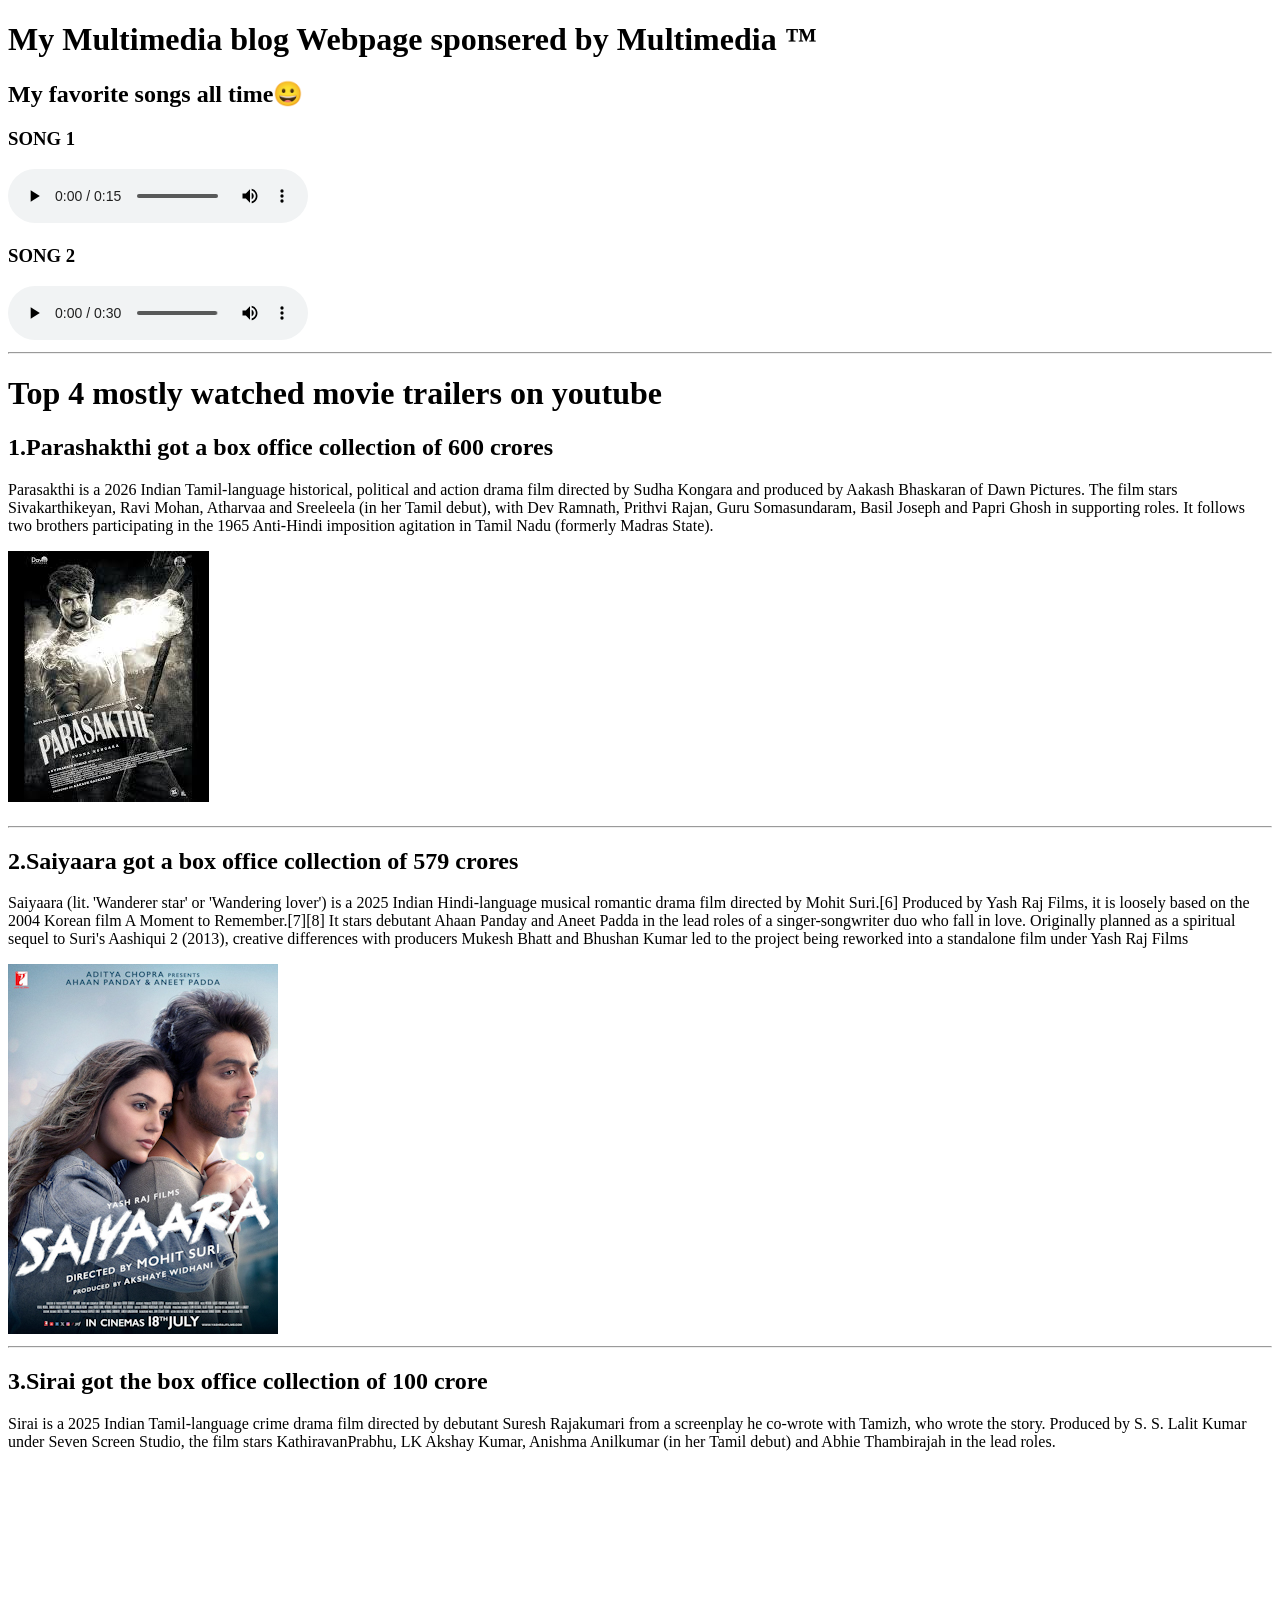
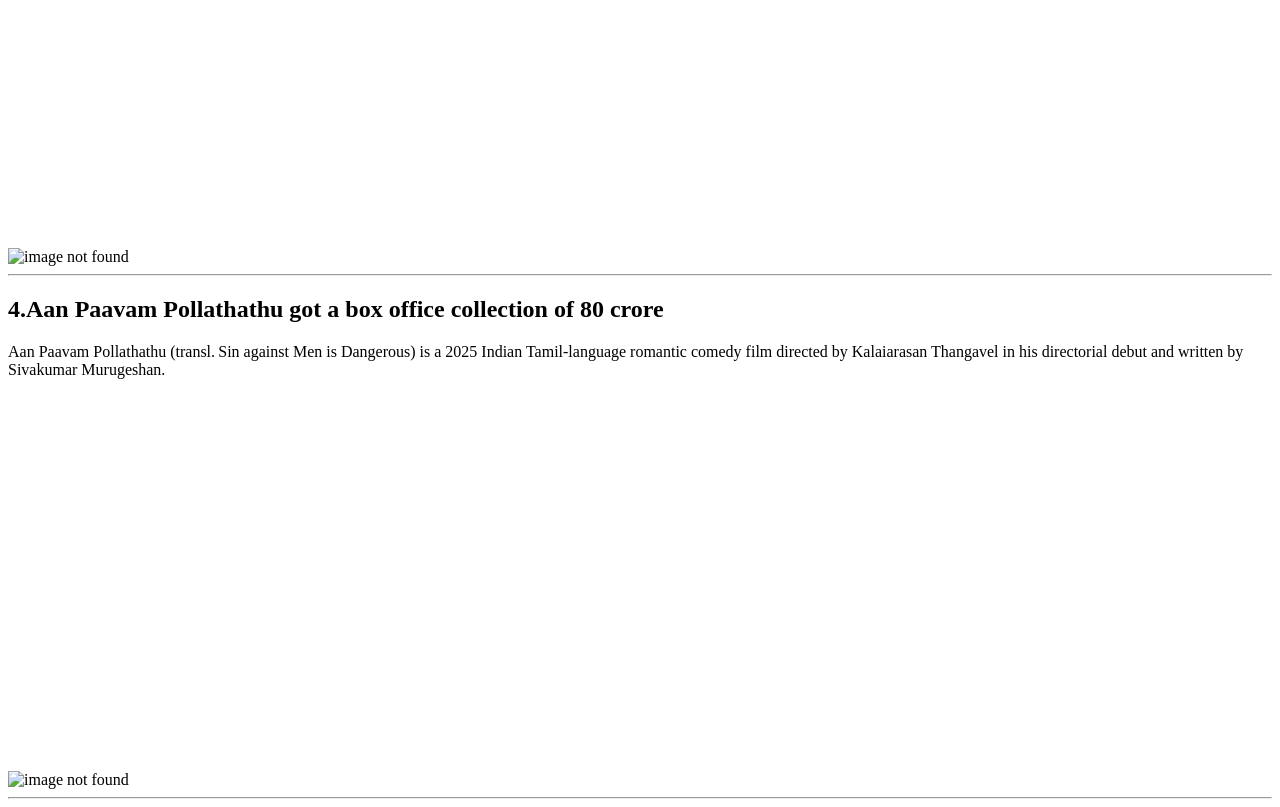
==== DAY_2/index.html @ c9c82e9f "first commit" ====
<!DOCTYPE html>
<html lang="en">
<head>
    <meta charset="UTF-8">
    <meta name="viewport" content="width=device-width, initial-scale=1.0">
    <title>Vishnu's Blog</title>
</head>
<body>
    <h1>My Multimedia blog Webpage sponsered by Multimedia ™</h1>
     <h2>My favorite songs all time😀</h2>
     <h3>SONG 1</h3>
      <audio src="./assets/Hello Moto Ringtone Download - MobCup.Com.Co.mp3" controls></audio>
      <h3>SONG 2</h3>
      <audio src="./assets/die_with_a_smile.mp3"controls></audio>
      <hr><h1>Top 4 mostly watched movie trailers on youtube</h1>
      <h2>1.Parashakthi got a box office collection of 600 crores</h2>
      <p>Parasakthi  is a 2026 Indian Tamil-language historical, political and action drama film directed by Sudha Kongara and produced by Aakash Bhaskaran of Dawn Pictures. The film stars Sivakarthikeyan, Ravi Mohan, Atharvaa and Sreeleela (in her Tamil debut), with Dev Ramnath, Prithvi Rajan, Guru Somasundaram, Basil Joseph and Papri Ghosh in supporting roles. It follows two brothers participating in the 1965 Anti-Hindi imposition agitation in Tamil Nadu (formerly Madras State).</p>
      <img src="[data-uri]" alt="">
      <iframe width="560" height="250" src="https://www.youtube.com/embed/aS5Laal87ao?si=XJnL-eFAZLXvzT01" title="YouTube video player" frameborder="0" allow="accelerometer; autoplay; clipboard-write; encrypted-media; gyroscope; picture-in-picture; web-share" referrerpolicy="strict-origin-when-cross-origin" allowfullscreen></iframe>
       <h2><abbr title=""></abbr></h2>
       <hr>
       <h2>2.Saiyaara got a box office collection of 579 crores</h2>
       <p>Saiyaara (lit. 'Wanderer star' or 'Wandering lover') is a 2025 Indian Hindi-language musical romantic drama film directed by Mohit Suri.[6] Produced by Yash Raj Films, it is loosely based on the 2004 Korean film A Moment to Remember.[7][8] It stars debutant Ahaan Panday and Aneet Padda in the lead roles of a singer-songwriter duo who fall in love. Originally planned as a spiritual sequel to Suri's Aashiqui 2 (2013), creative differences with producers Mukesh Bhatt and Bhushan Kumar led to the project being reworked into a standalone film under Yash Raj Films</p>
       <img src="./assets/Saiyaara_film_poster.jpg" alt="image not found">
       <iframe width="560" height="370" src="https://www.youtube.com/embed/9r-tT5IN0vg?si=271wKRFmKp-xZe7z" title="YouTube video player" frameborder="0" allow="accelerometer; autoplay; clipboard-write; encrypted-media; gyroscope; picture-in-picture; web-share" referrerpolicy="strict-origin-when-cross-origin" allowfullscreen></iframe>
        <hr>
       <h2>3.Sirai got the box office collection of 100 crore</h2>
        <p>Sirai is a 2025 Indian Tamil-language crime drama film directed by debutant Suresh Rajakumari from a screenplay he co-wrote with Tamizh, who wrote the story. Produced by S. S. Lalit Kumar under Seven Screen Studio, the film stars KathiravanPrabhu, LK Akshay Kumar, Anishma Anilkumar (in her Tamil debut) and Abhie Thambirajah in the lead roles.</p>
    <img src="https://upload.wikimedia.org/wikipedia/en/4/4d/Sirai_%282025_film%29.jpg" alt="image not found">
    <iframe width="560" height="395" src="https://www.youtube.com/embed/QeVJ9Aw7X2E?si=wZC8_SBGTY7TdxFF" title="YouTube video player" frameborder="0" allow="accelerometer; autoplay; clipboard-write; encrypted-media; gyroscope; picture-in-picture; web-share" referrerpolicy="strict-origin-when-cross-origin" allowfullscreen></iframe>
    <hr>
    <h2>4.Aan Paavam Pollathathu got a box office collection of 80 crore</h2>
    <p>Aan Paavam Pollathathu (transl. Sin against Men is Dangerous) is a 2025 Indian Tamil-language romantic comedy film directed by Kalaiarasan Thangavel in his directorial debut and written by Sivakumar Murugeshan.</p>
    <img src="https://upload.wikimedia.org/wikipedia/en/d/d4/Aan_Paavam_Pollathathu.jpg" alt="image not found">
    <iframe width="560" height="390" src="https://www.youtube.com/embed/oX47RtaGN_A?si=ST0fvDFvL0Z9XvAi" title="YouTube video player" frameborder="0" allow="accelerometer; autoplay; clipboard-write; encrypted-media; gyroscope; picture-in-picture; web-share" referrerpolicy="strict-origin-when-cross-origin" allowfullscreen></iframe>
    <hr>
    </body>


</html>
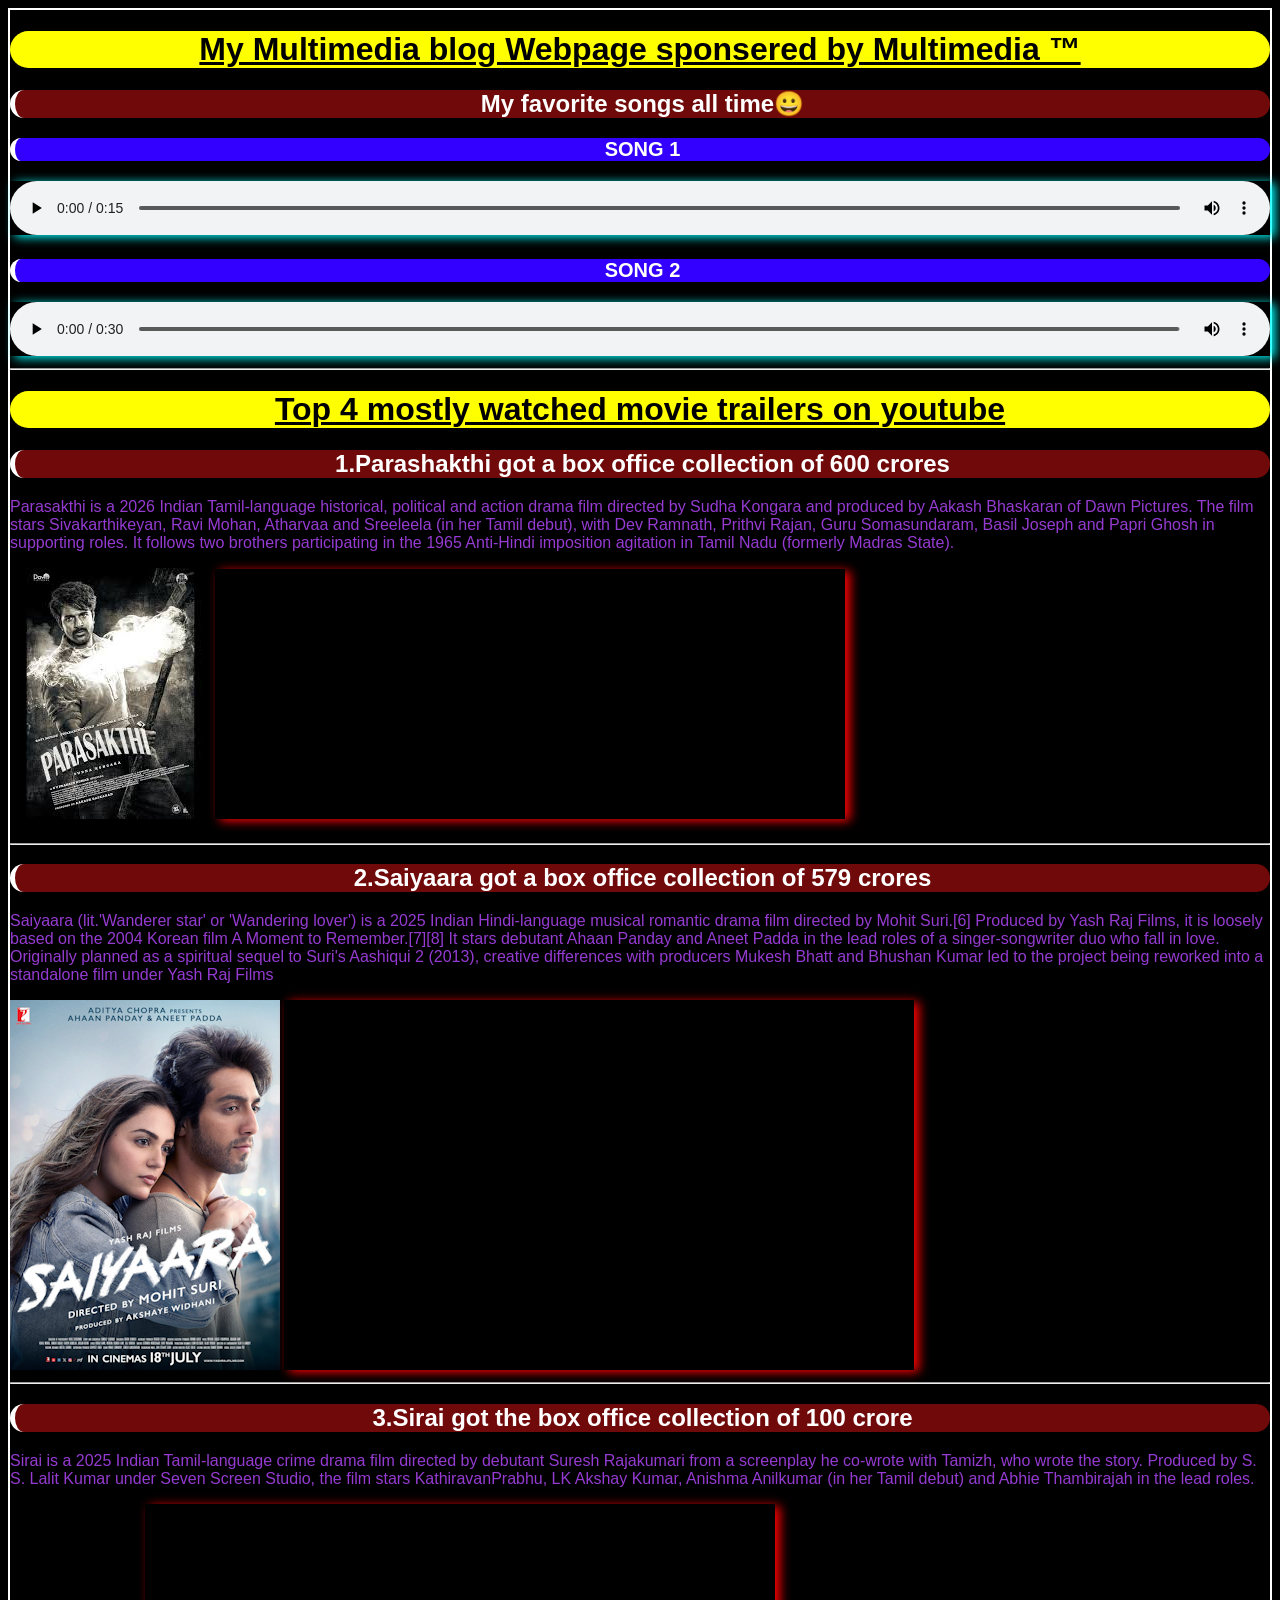
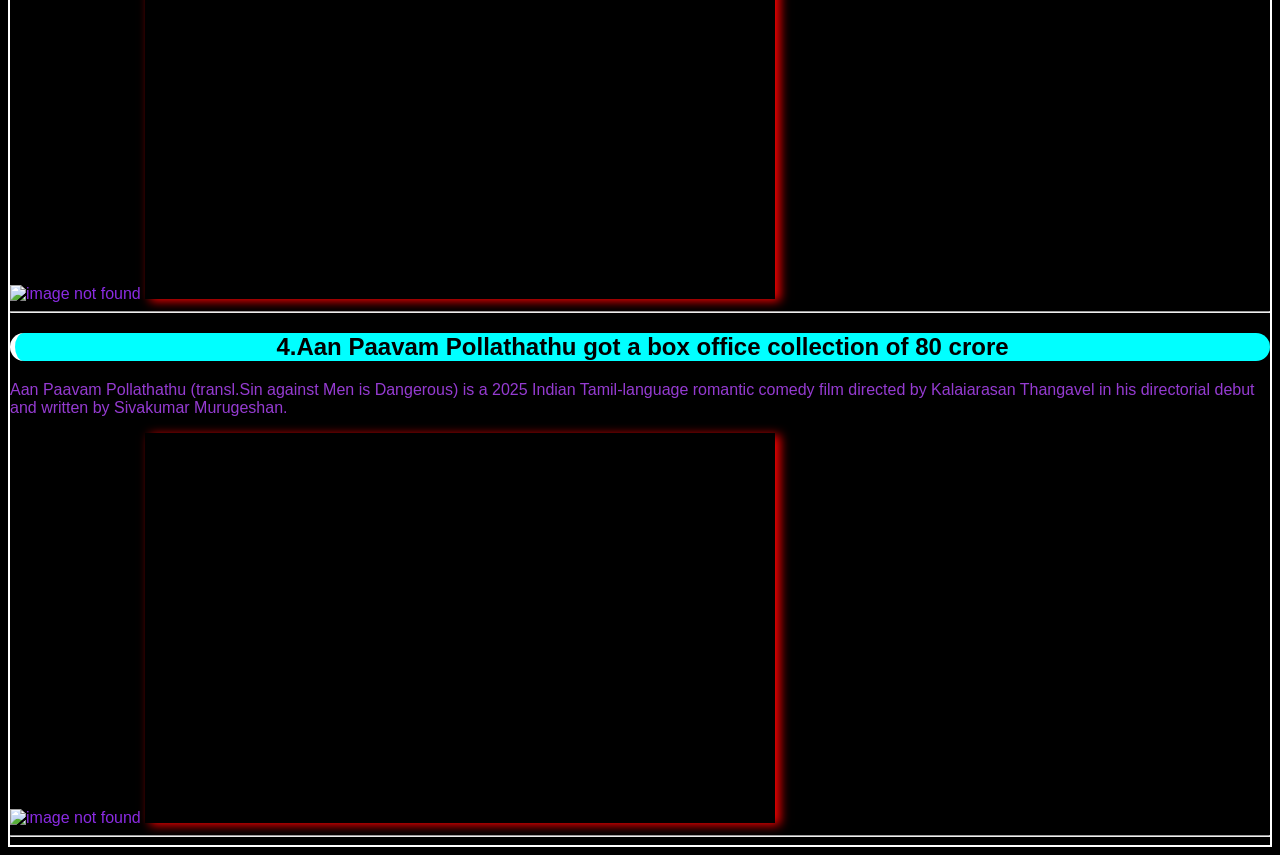
==== commit df996011: "Your commit message" ====
--- a/DAY_2/index.html
+++ b/DAY_2/index.html
@@ -1,16 +1,18 @@
 <!DOCTYPE html>
 <html lang="en">
 <head>
+    <link rel="stylesheet" href="./style.css">
     <meta charset="UTF-8">
     <meta name="viewport" content="width=device-width, initial-scale=1.0">
     <title>Vishnu's Blog</title>
+    
 </head>
 <body>
-    <h1>My Multimedia blog Webpage sponsered by Multimedia ™</h1>
+     <h1>My Multimedia blog Webpage sponsered by Multimedia ™</h1>
      <h2>My favorite songs all time😀</h2>
-     <h3>SONG 1</h3>
+     <h3 class="song_title">SONG 1</h3>
       <audio src="./assets/Hello Moto Ringtone Download - MobCup.Com.Co.mp3" controls></audio>
-      <h3>SONG 2</h3>
+      <h3 class="song_title">SONG 2</h3>
       <audio src="./assets/die_with_a_smile.mp3"controls></audio>
       <hr><h1>Top 4 mostly watched movie trailers on youtube</h1>
       <h2>1.Parashakthi got a box office collection of 600 crores</h2>
@@ -20,7 +22,7 @@
        <h2><abbr title=""></abbr></h2>
        <hr>
        <h2>2.Saiyaara got a box office collection of 579 crores</h2>
-       <p>Saiyaara (lit. 'Wanderer star' or 'Wandering lover') is a 2025 Indian Hindi-language musical romantic drama film directed by Mohit Suri.[6] Produced by Yash Raj Films, it is loosely based on the 2004 Korean film A Moment to Remember.[7][8] It stars debutant Ahaan Panday and Aneet Padda in the lead roles of a singer-songwriter duo who fall in love. Originally planned as a spiritual sequel to Suri's Aashiqui 2 (2013), creative differences with producers Mukesh Bhatt and Bhushan Kumar led to the project being reworked into a standalone film under Yash Raj Films</p>
+       <p>Saiyaara (lit.'Wanderer star' or 'Wandering lover') is a 2025 Indian Hindi-language musical romantic drama film directed by Mohit Suri.[6] Produced by Yash Raj Films, it is loosely based on the 2004 Korean film A Moment to Remember.[7][8] It stars debutant Ahaan Panday and Aneet Padda in the lead roles of a singer-songwriter duo who fall in love. Originally planned as a spiritual sequel to Suri's Aashiqui 2 (2013), creative differences with producers Mukesh Bhatt and Bhushan Kumar led to the project being reworked into a standalone film under Yash Raj Films</p>
        <img src="./assets/Saiyaara_film_poster.jpg" alt="image not found">
        <iframe width="560" height="370" src="https://www.youtube.com/embed/9r-tT5IN0vg?si=271wKRFmKp-xZe7z" title="YouTube video player" frameborder="0" allow="accelerometer; autoplay; clipboard-write; encrypted-media; gyroscope; picture-in-picture; web-share" referrerpolicy="strict-origin-when-cross-origin" allowfullscreen></iframe>
         <hr>
@@ -29,8 +31,8 @@
     <img src="https://upload.wikimedia.org/wikipedia/en/4/4d/Sirai_%282025_film%29.jpg" alt="image not found">
     <iframe width="560" height="395" src="https://www.youtube.com/embed/QeVJ9Aw7X2E?si=wZC8_SBGTY7TdxFF" title="YouTube video player" frameborder="0" allow="accelerometer; autoplay; clipboard-write; encrypted-media; gyroscope; picture-in-picture; web-share" referrerpolicy="strict-origin-when-cross-origin" allowfullscreen></iframe>
     <hr>
-    <h2>4.Aan Paavam Pollathathu got a box office collection of 80 crore</h2>
-    <p>Aan Paavam Pollathathu (transl. Sin against Men is Dangerous) is a 2025 Indian Tamil-language romantic comedy film directed by Kalaiarasan Thangavel in his directorial debut and written by Sivakumar Murugeshan.</p>
+    <h2 id="last_movie">4.Aan Paavam Pollathathu got a box office collection of 80 crore</h2>
+    <p>Aan Paavam Pollathathu (transl.Sin against Men is Dangerous) is a 2025 Indian Tamil-language romantic comedy film directed by Kalaiarasan Thangavel in his directorial debut and written by Sivakumar Murugeshan.</p>
     <img src="https://upload.wikimedia.org/wikipedia/en/d/d4/Aan_Paavam_Pollathathu.jpg" alt="image not found">
     <iframe width="560" height="390" src="https://www.youtube.com/embed/oX47RtaGN_A?si=ST0fvDFvL0Z9XvAi" title="YouTube video player" frameborder="0" allow="accelerometer; autoplay; clipboard-write; encrypted-media; gyroscope; picture-in-picture; web-share" referrerpolicy="strict-origin-when-cross-origin" allowfullscreen></iframe>
     <hr>
--- a/DAY_2/style.css
+++ b/DAY_2/style.css
@@ -0,0 +1,50 @@
+body{
+    background-color: black;
+    color:blueviolet;
+    border: 2px solid white;
+    font-family: sans-serif;
+}
+h1{
+    background-color: yellow;
+    color: black;
+    text-align: center;
+    text-decoration: underline;
+    -webkit-text-stroke-width: 1px green;
+    border-radius: 20px;
+}
+h2{
+    background-color: rgb(112, 10, 10);
+    color: white;
+    text-align: center;
+    border-radius: 20px;
+    border-left:5px white solid;
+}
+h3{
+    background-color: rgb(112, 10, 10);
+    color: white;
+    text-align: center;
+    border-radius: 20px;
+    border-left:5px white solid;
+}
+p{
+    background-color:black;
+    color: rgb(149, 59, 209);
+}
+audio{
+    width: 100%;
+    box-shadow: aqua 5px 2px 10px;
+}
+iframe{
+    width: 50%;
+    box-shadow: red 5px 2px 10px;
+}
+.song_title{
+    font-size: 20px;
+    font-weight: bold;
+    color: white;
+    background-color: rgb(51, 0, 255);
+}
+#last_movie{
+    background-color: rgb(0, 255, 255);
+    color: black;
+}/*#last_movie is an id selector which is used to select the element with the id "last_movie" and apply the specified styles to it. In this case, it sets the background color to cyan and the text color to black for the element with the id "last_movie".*/
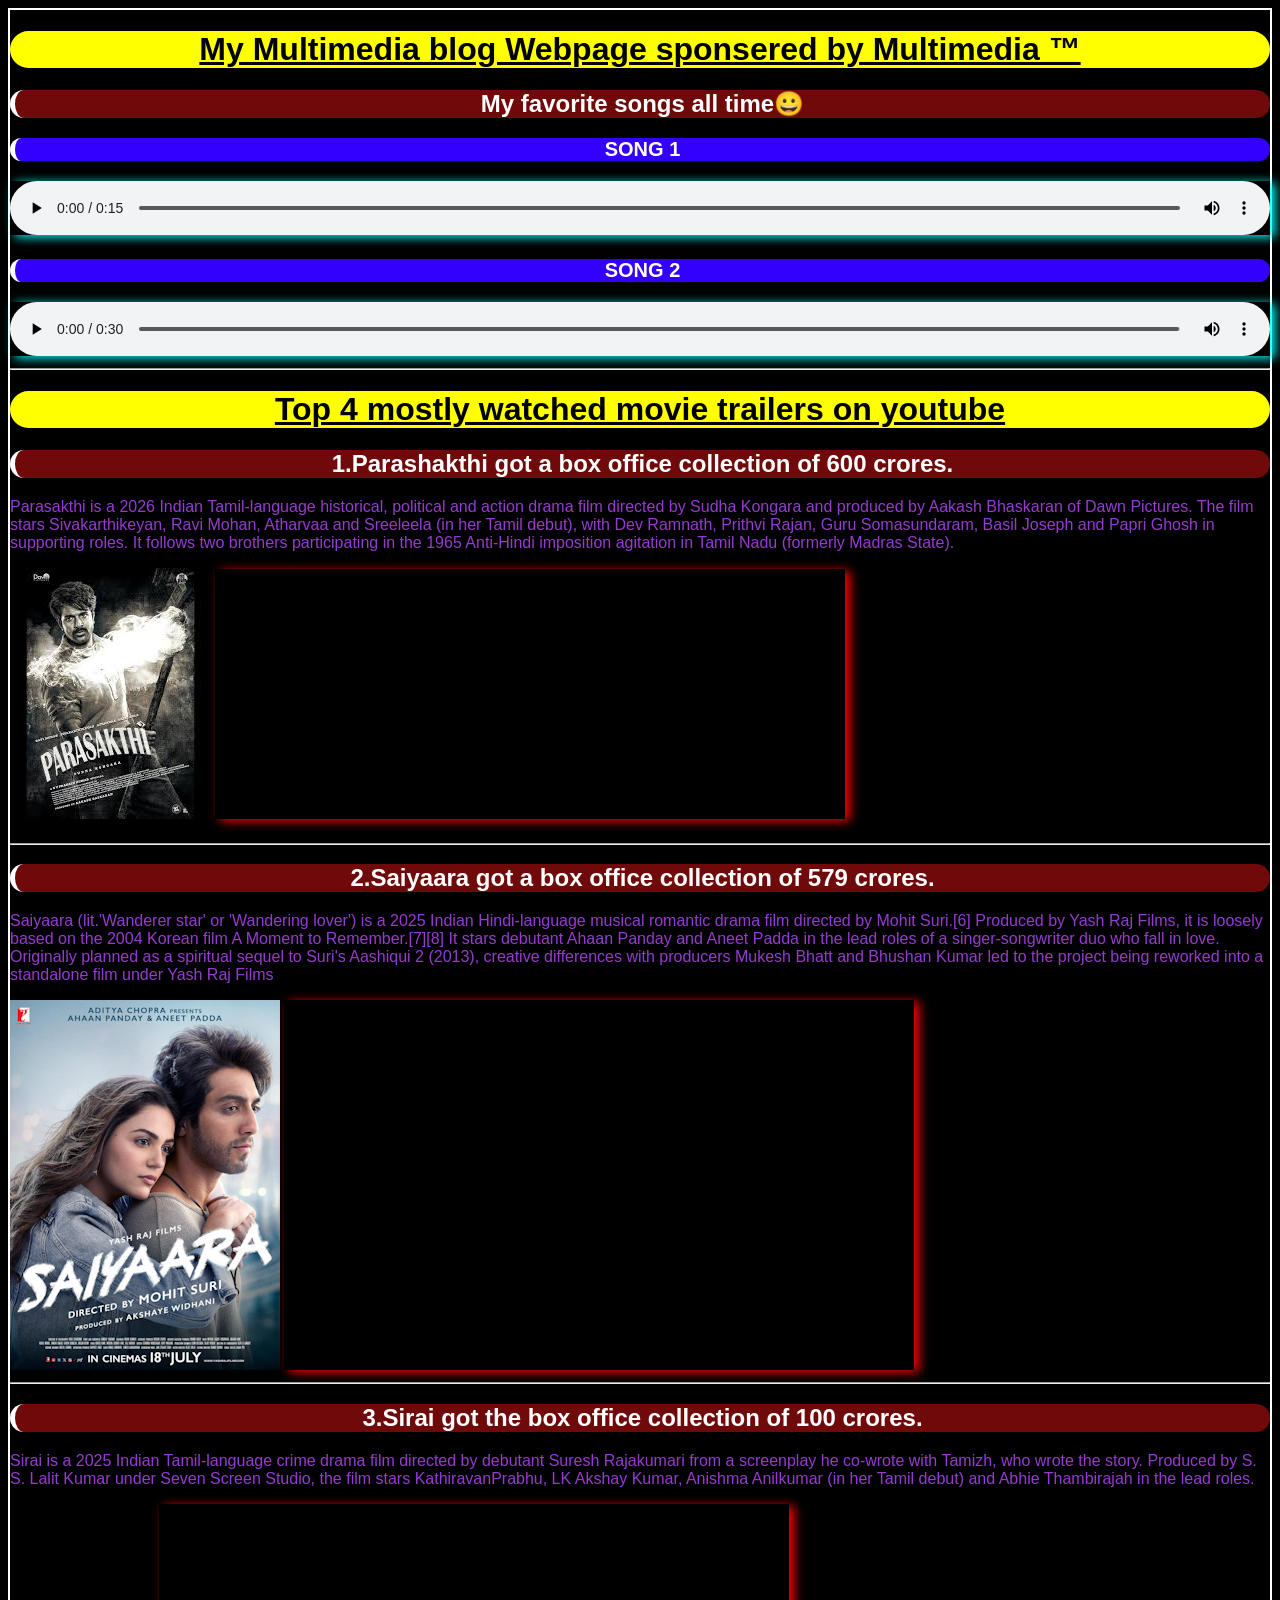
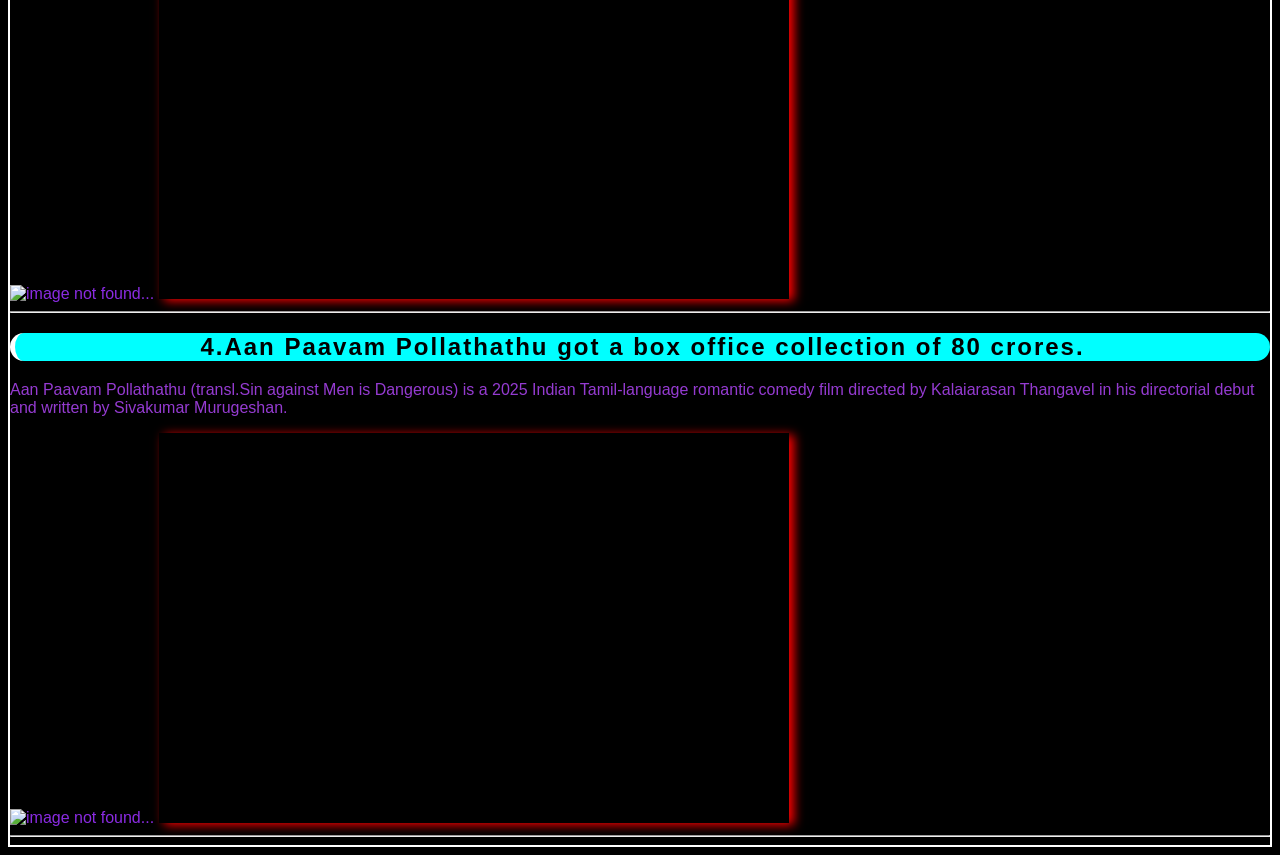
==== commit 49112764: "altered" ====
--- a/DAY_2/index.html
+++ b/DAY_2/index.html
@@ -4,8 +4,7 @@
     <link rel="stylesheet" href="./style.css">
     <meta charset="UTF-8">
     <meta name="viewport" content="width=device-width, initial-scale=1.0">
-    <title>Vishnu's Blog</title>
-    
+    <title>Vishnu's_Blog</title>
 </head>
 <body>
      <h1>My Multimedia blog Webpage sponsered by Multimedia ™</h1>
@@ -15,28 +14,27 @@
       <h3 class="song_title">SONG 2</h3>
       <audio src="./assets/die_with_a_smile.mp3"controls></audio>
       <hr><h1>Top 4 mostly watched movie trailers on youtube</h1>
-      <h2>1.Parashakthi got a box office collection of 600 crores</h2>
+      <h2>1.Parashakthi got a box office collection of 600 crores.</h2>
       <p>Parasakthi  is a 2026 Indian Tamil-language historical, political and action drama film directed by Sudha Kongara and produced by Aakash Bhaskaran of Dawn Pictures. The film stars Sivakarthikeyan, Ravi Mohan, Atharvaa and Sreeleela (in her Tamil debut), with Dev Ramnath, Prithvi Rajan, Guru Somasundaram, Basil Joseph and Papri Ghosh in supporting roles. It follows two brothers participating in the 1965 Anti-Hindi imposition agitation in Tamil Nadu (formerly Madras State).</p>
       <img src="[data-uri]" alt="">
       <iframe width="560" height="250" src="https://www.youtube.com/embed/aS5Laal87ao?si=XJnL-eFAZLXvzT01" title="YouTube video player" frameborder="0" allow="accelerometer; autoplay; clipboard-write; encrypted-media; gyroscope; picture-in-picture; web-share" referrerpolicy="strict-origin-when-cross-origin" allowfullscreen></iframe>
        <h2><abbr title=""></abbr></h2>
        <hr>
-       <h2>2.Saiyaara got a box office collection of 579 crores</h2>
+       <h2>2.Saiyaara got a box office collection of 579 crores.</h2>
        <p>Saiyaara (lit.'Wanderer star' or 'Wandering lover') is a 2025 Indian Hindi-language musical romantic drama film directed by Mohit Suri.[6] Produced by Yash Raj Films, it is loosely based on the 2004 Korean film A Moment to Remember.[7][8] It stars debutant Ahaan Panday and Aneet Padda in the lead roles of a singer-songwriter duo who fall in love. Originally planned as a spiritual sequel to Suri's Aashiqui 2 (2013), creative differences with producers Mukesh Bhatt and Bhushan Kumar led to the project being reworked into a standalone film under Yash Raj Films</p>
-       <img src="./assets/Saiyaara_film_poster.jpg" alt="image not found">
+       <img src="./assets/Saiyaara_film_poster.jpg" alt="image not found...">
        <iframe width="560" height="370" src="https://www.youtube.com/embed/9r-tT5IN0vg?si=271wKRFmKp-xZe7z" title="YouTube video player" frameborder="0" allow="accelerometer; autoplay; clipboard-write; encrypted-media; gyroscope; picture-in-picture; web-share" referrerpolicy="strict-origin-when-cross-origin" allowfullscreen></iframe>
         <hr>
-       <h2>3.Sirai got the box office collection of 100 crore</h2>
+       <h2>3.Sirai got the box office collection of 100 crores.</h2>
         <p>Sirai is a 2025 Indian Tamil-language crime drama film directed by debutant Suresh Rajakumari from a screenplay he co-wrote with Tamizh, who wrote the story. Produced by S. S. Lalit Kumar under Seven Screen Studio, the film stars KathiravanPrabhu, LK Akshay Kumar, Anishma Anilkumar (in her Tamil debut) and Abhie Thambirajah in the lead roles.</p>
-    <img src="https://upload.wikimedia.org/wikipedia/en/4/4d/Sirai_%282025_film%29.jpg" alt="image not found">
+    <img src="https://upload.wikimedia.org/wikipedia/en/4/4d/Sirai_%282025_film%29.jpg" alt="image not found...">
     <iframe width="560" height="395" src="https://www.youtube.com/embed/QeVJ9Aw7X2E?si=wZC8_SBGTY7TdxFF" title="YouTube video player" frameborder="0" allow="accelerometer; autoplay; clipboard-write; encrypted-media; gyroscope; picture-in-picture; web-share" referrerpolicy="strict-origin-when-cross-origin" allowfullscreen></iframe>
     <hr>
-    <h2 id="last_movie">4.Aan Paavam Pollathathu got a box office collection of 80 crore</h2>
+    <h2 id="last_movie">4.Aan Paavam Pollathathu got a box office collection of 80 crores.</h2>
     <p>Aan Paavam Pollathathu (transl.Sin against Men is Dangerous) is a 2025 Indian Tamil-language romantic comedy film directed by Kalaiarasan Thangavel in his directorial debut and written by Sivakumar Murugeshan.</p>
-    <img src="https://upload.wikimedia.org/wikipedia/en/d/d4/Aan_Paavam_Pollathathu.jpg" alt="image not found">
+    <img src="https://upload.wikimedia.org/wikipedia/en/d/d4/Aan_Paavam_Pollathathu.jpg" alt="image not found...">
     <iframe width="560" height="390" src="https://www.youtube.com/embed/oX47RtaGN_A?si=ST0fvDFvL0Z9XvAi" title="YouTube video player" frameborder="0" allow="accelerometer; autoplay; clipboard-write; encrypted-media; gyroscope; picture-in-picture; web-share" referrerpolicy="strict-origin-when-cross-origin" allowfullscreen></iframe>
     <hr>
+    
     </body>
-
-
 </html>
--- a/DAY_2/style.css
+++ b/DAY_2/style.css
@@ -33,6 +33,7 @@
 audio{
     width: 100%;
     box-shadow: aqua 5px 2px 10px;
+
 }
 iframe{
     width: 50%;
@@ -47,4 +48,11 @@
 #last_movie{
     background-color: rgb(0, 255, 255);
     color: black;
-}/*#last_movie is an id selector which is used to select the element with the id "last_movie" and apply the specified styles to it. In this case, it sets the background color to cyan and the text color to black for the element with the id "last_movie".*/+    letter-spacing: 2px;
+}/*#last_movie is an id selector which is used to select the element with the id "last_movie" and apply the specified styles to it. In this case, it sets the background color to cyan and the text color to black for the element with the id "last_movie".*/
+.movie_list{
+    background-color: rgb(255, 0, 255);
+    color: white;
+    padding: 10px;
+    border-radius: 10px;
+}
